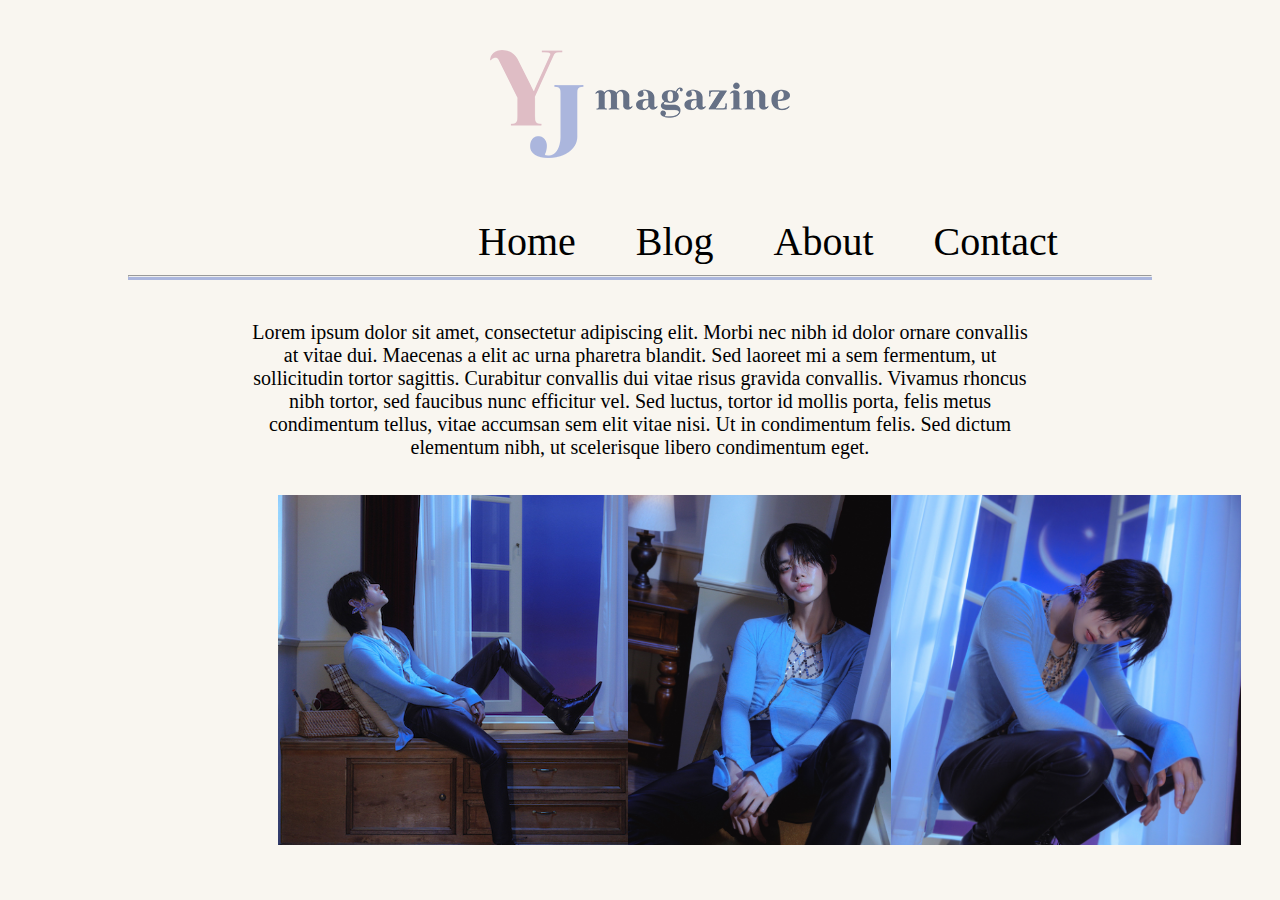
==== about.html @ d886b77f "About Page V1" ====
<!doctype html>
<html lang="en">
<head>
    <meta name="viewport" content="width=device-width, initial-scale=1.0">
    <title>About</title>
    <link rel="stylesheet" href="style.css">
</head>
<body>
    <div class="header">
        <nav>
            <img src="imgs/logo.png" alt="logo">
        </nav>

        <ul>
            <li><a href="home.html">Home</a></li>
            <li><a href="blog.html">Blog</a></li>
            <li><a href="about.html">About</a></li>
            <li><a href="contact.html">Contact</a></li>
        </ul>
        
        <div class="line">
            <hr>
        </div>

          <div class="Lorem">
        <p style="font-family:Alkatra;">
            Lorem ipsum dolor sit amet, consectetur adipiscing elit. Morbi nec nibh id dolor ornare convallis at vitae dui. Maecenas a elit ac urna pharetra blandit. Sed laoreet mi a sem fermentum, ut sollicitudin tortor sagittis. Curabitur convallis dui vitae risus gravida convallis. Vivamus rhoncus nibh tortor, sed faucibus nunc efficitur vel. Sed luctus, tortor id mollis porta, felis metus condimentum tellus, vitae accumsan sem elit vitae nisi. Ut in condimentum felis. Sed dictum elementum nibh, ut scelerisque libero condimentum eget.
        </p>
            </div>

            <div class="AboutIMGS">

                   <img src="imgs/blog1.jpg" alt="About1" class="slide" width="350" height="350">
                   <img src="imgs/blog6.jpeg" alt="About2" class="slide" width="350" height="350"> 
                   <img src="imgs/blog7.jpg" alt="About3" class="slide" width="350" height="350">


                    </div>
      </div>


</body>

</html>
---- style.css ----
*{
    margin: 0;
    padding: 0;
    box-sizing: border-box;
    font-family: "Caveat", "Alkatra";
}

@font-face {

    font-family: "Caveat";
    src: url('https://fonts.google.com/specimen/Caveat');
    font-family: "Alkatra";
    src: url('https://fonts.google.com/specimen/Alkatra');
   
  }

.header{

    width: 100%;
    height: 100vh;
    padding: 0 10%;
    background: #F9F6F0;
}
nav{
    display: grid;
    place-items: center;
    padding: 50px 0;
  
}

ul{
    width: 100%;
    display: flex;
    align-items: center;
    justify-content: space-between;
    padding: 0px 320px;
    font-size: 40px;
    font-family: Caveat;
}
ul li{
    display: inline-block;
    list-style: none;
    margin: 10px 30px;
}
ul li a{
    text-decoration: none;
    color: #000000;

}

.line {
    height: 5px;
    background: #abb6dd;
    margin-bottom: 4.5%;
}

.slider {
    width: 1000px;
    height: 600px;
    background-color: #667186;
    margin-left: auto;
    margin-right: auto;
    margin-top: 0px;
    text-align: center;
    overflow: hidden;
  }
  .image-container {
    width: 30000px;
    background-color: #dfbdc5;
    height: 600px;
    clear: both;
    position: relative;
    transition: left 1s;
  }
  .slide {
    float: left;
    margin: 0px;
    padding: 0px;
    position: relative;
  }
  #slide-1:target ~ .image-container {
    left: 0px;
  }
  #slide-2:target ~ .image-container {
    left: -1000px;
  }
  #slide-3:target ~ .image-container {
    left: -2000px;
  }
  .buttons {
    position: relative;
    top: -30px;
  }
  .buttons a {
    display: inline-block;
    height: 15px;
    width: 55px;
    border-radius: 50px;
    background-color: #abb6dd;
  }
  .buttons a:hover {
    background-color: #abb6dd;
    opacity: 0.5;
    transition: 0.7s;
  }

  .Lorem {
    margin-left: 12%;
    margin-right: 12%;
    margin-bottom: 3.5%;
    margin-top: -0.5%;
    text-align: center;
    font-size: 20px;
  }

  .AboutIMGS{
    width: 100%;
    display: flex;
    align-items: center;
    justify-content: space-between;
    padding: 0px 150px;

  }
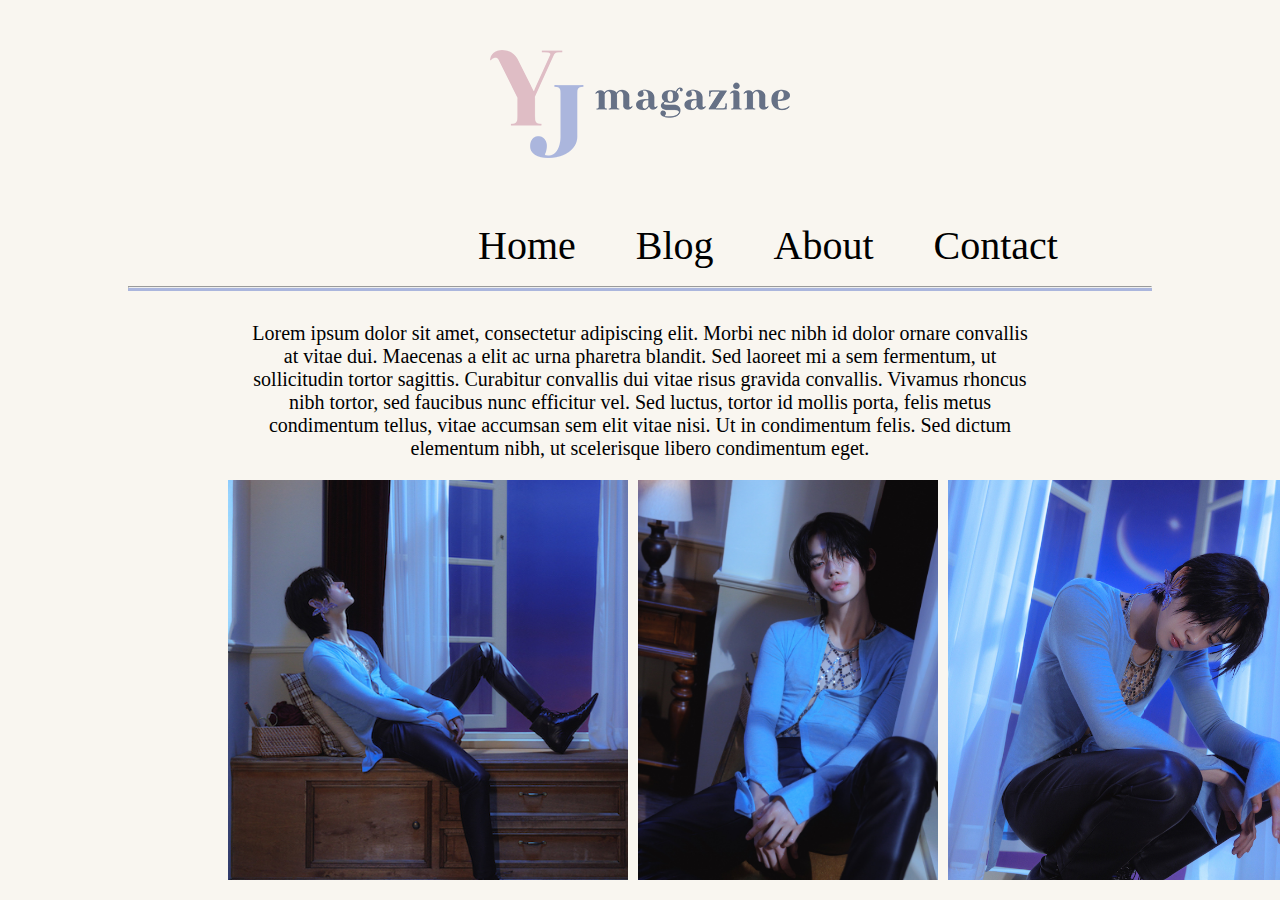
==== commit 50683b25: "Home V2 About V2 Blog V1" ====
--- a/about.html
+++ b/about.html
@@ -8,7 +8,9 @@
 <body>
     <div class="header">
         <nav>
-            <img src="imgs/logo.png" alt="logo">
+            <a href="home.html">
+                <img src="imgs/logo.png" alt="logo">
+            </a>
         </nav>
 
         <ul>
@@ -30,9 +32,9 @@
 
             <div class="AboutIMGS">
 
-                   <img src="imgs/blog1.jpg" alt="About1" class="slide" width="350" height="350">
-                   <img src="imgs/blog6.jpeg" alt="About2" class="slide" width="350" height="350"> 
-                   <img src="imgs/blog7.jpg" alt="About3" class="slide" width="350" height="350">
+                   <img src="imgs/blog1.jpg" alt="About1" class="slide" width="400" height="400" style="margin-right: 10px;">
+                   <img src="imgs/blog6.jpeg" alt="About2" class="slide" width="400" height="400" style="margin-right: 10px;"> 
+                   <img src="imgs/blog7.jpg" alt="About3" class="slide" width="400" height="400" >
 
 
                     </div>
--- a/style.css
+++ b/style.css
@@ -41,17 +41,24 @@
     display: inline-block;
     list-style: none;
     margin: 10px 30px;
+    margin-bottom: 4.5%;
 }
 ul li a{
     text-decoration: none;
     color: #000000;
 
 }
+ul li a:hover{
 
+    color: #abb6dd;
+    opacity: 0.5;
+    transition: 0.5s;
+
+}
 .line {
     height: 5px;
     background: #abb6dd;
-    margin-bottom: 4.5%;
+    margin-bottom: 3%;
 }
 
 .slider {
@@ -107,8 +114,8 @@
   .Lorem {
     margin-left: 12%;
     margin-right: 12%;
-    margin-bottom: 3.5%;
-    margin-top: -0.5%;
+    margin-bottom: 2%;
+    margin-top: 0.5%;
     text-align: center;
     font-size: 20px;
   }
@@ -118,8 +125,68 @@
     display: flex;
     align-items: center;
     justify-content: space-between;
-    padding: 0px 150px;
+    padding: 0px 100px;
+
+  }
+  .Blog-Posts{
+    display: flex;
+    justify-content: center;
+    text-align: left;
+
+  }
+  .Blog-Image1{
+    vertical-align: top;
+    display: inline-block;
+    margin-right: 10%;
+  }
+
+  .Blog-Image1 p1{
+    font-family: Alkatra;
+    font-size: 30px;
+    font-weight: bold;
+    text-align: left;
+
 
   }
   
+  .Blog-Image1 p2{
+    font-family: Alkatra;
+    font-size: 20px;
+    opacity: 80%;
+    text-align: left;
+    
+
+  }
+
+  .Blog-Image1 img{
+    display: block;
+    margin: 0 auto;
+  }
+
+  .Blog-Image2{
+    vertical-align: top;
+    display: inline-block;
+  }
+
+  .Blog-Image2 p1{
+    font-family: Alkatra;
+    font-size: 30px;
+    font-weight: bold;
+    text-align: left;
+   
+
+  }
   
+  .Blog-Image2 p2{
+    font-family: Alkatra;
+    font-size: 20px;
+    opacity: 80%;
+    text-align: left;
+    padding: 0 5%;
+
+  }
+
+  .Blog-Image2 img{
+    display: block;
+    margin: 0 auto;
+  }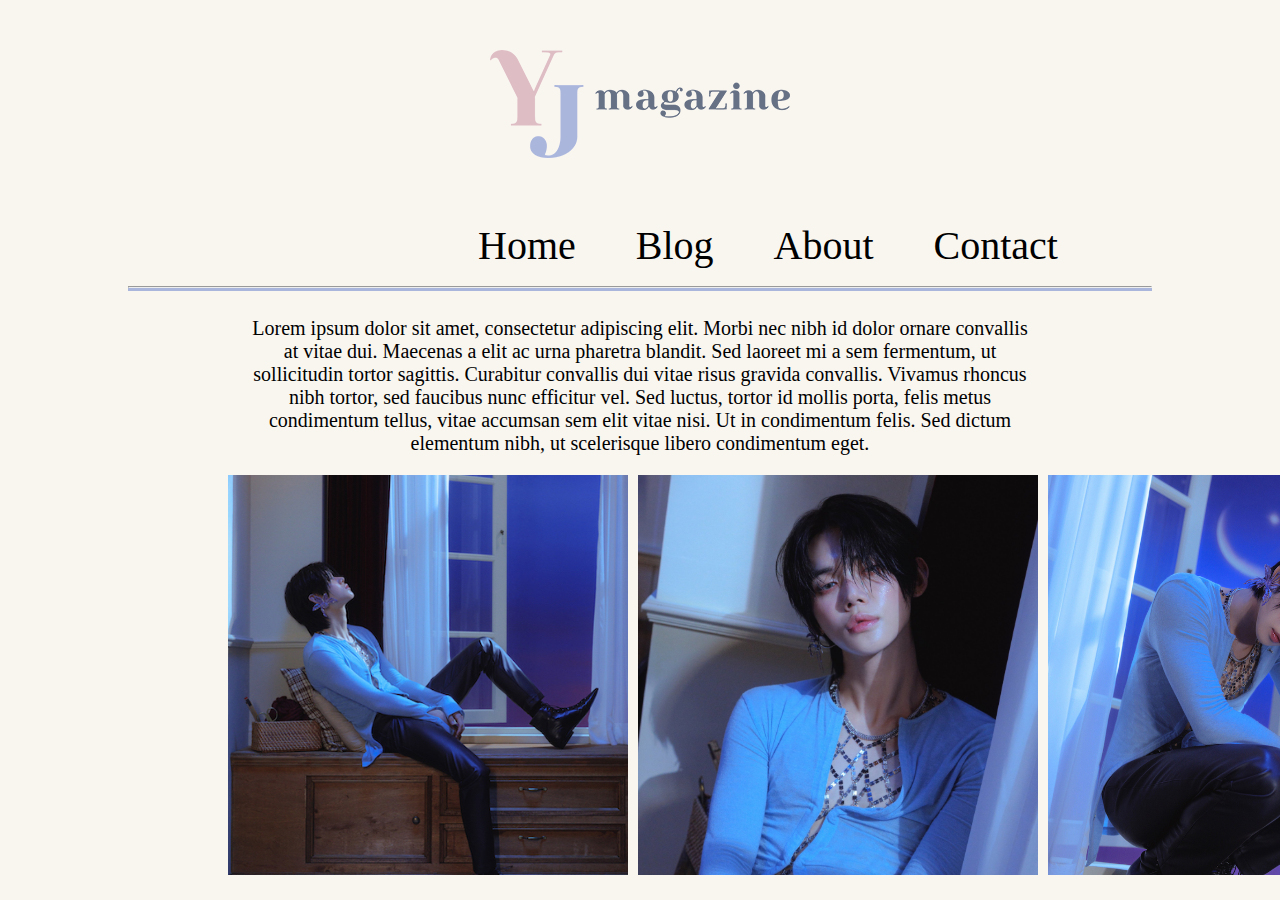
==== commit 36c8ccff: "Index Page" ====
--- a/about.html
+++ b/about.html
@@ -14,7 +14,7 @@
         </nav>
 
         <ul>
-            <li><a href="home.html">Home</a></li>
+            <li><a href="index.html">Home</a></li>
             <li><a href="blog.html">Blog</a></li>
             <li><a href="about.html">About</a></li>
             <li><a href="contact.html">Contact</a></li>
--- a/style.css
+++ b/style.css
@@ -115,7 +115,7 @@
     margin-left: 12%;
     margin-right: 12%;
     margin-bottom: 2%;
-    margin-top: 0.5%;
+    margin-top: -0.5%;
     text-align: center;
     font-size: 20px;
   }
@@ -189,4 +189,127 @@
   .Blog-Image2 img{
     display: block;
     margin: 0 auto;
-  }+  }
+
+  .Blog-Image1 a{
+    text-decoration: none;
+    color: #000000;
+
+  }
+
+  .Blog-Image2 a{
+    text-decoration: none;
+    color: #000000;
+
+  }
+
+  .Blog-Image1 a:hover {
+    color: #abb6dd;
+    opacity: 0.8;
+    transition: 0.7s;
+  }
+  
+  .Blog-Image2 a:hover {
+    color: #abb6dd;
+    opacity: 0.8;
+    transition: 0.7s;
+  }
+
+  .Post p1{
+    font-family: Alkatra;
+    font-size: 30px;
+    font-weight: bold;
+    margin-top: -38%;
+    margin-left: -5.5%;
+    height: 0%;
+    width: 100%;
+    display: flex;
+    align-items: center;
+    justify-content: center;
+
+  }
+
+  .Post p2{
+    font-family: Alkatra;
+    font-size: 20px;
+    height: 0%;
+    width: 60%;
+    margin-top: -1.5%;
+    margin-left: 39.5%;
+    display: flex;
+    align-items: center;
+    justify-content: center;
+  }
+
+  .Post p3{
+    font-family: Caveat;
+    font-size: 40px;
+    margin-top: -35.9%;
+    margin-left: -5.5%;
+    height: 0%;
+    width: 100%;
+    display: flex;
+    justify-content: right;
+
+  }
+
+  .Post p3 a{
+    text-decoration: none;
+    color: #000000;
+    font-weight: bold;
+    opacity: 80%;
+  }
+
+  .Post p3 a:hover{
+    text-decoration: none;
+    color: #abb6dd;
+    font-weight: bold;
+    opacity: 0.8;
+    transition: 0.5s;
+  }
+
+  .contact-text p{
+    margin-top: 15%;
+    font-family: Alkatra;
+    font-size: 50px;
+    font-style: italic;
+    height: 0%;
+    width: 100%;
+    display: flex;
+    align-items: center;
+    justify-content: center;
+
+  }
+
+  .contact a{
+    font-family: Alkatra;
+    font-size: 50px;
+    font-weight: bold;
+    font-style: italic;
+    height: 0%;
+    width: 100%;
+    display: flex;
+    align-items: center;
+    justify-content: center;
+    text-decoration: none;
+    color: #dfbdc5;
+
+  }
+
+  .contact a:hover{
+    font-family: Alkatra;
+    font-size: 50px;
+    font-weight: bold;
+    font-style: italic;
+    height: 0%;
+    width: 100%;
+    display: flex;
+    align-items: center;
+    justify-content: center;
+    text-decoration: none;
+    color: #dfbdc5;
+    opacity: 50%;
+    transition: 0.5s;
+
+  }
+
